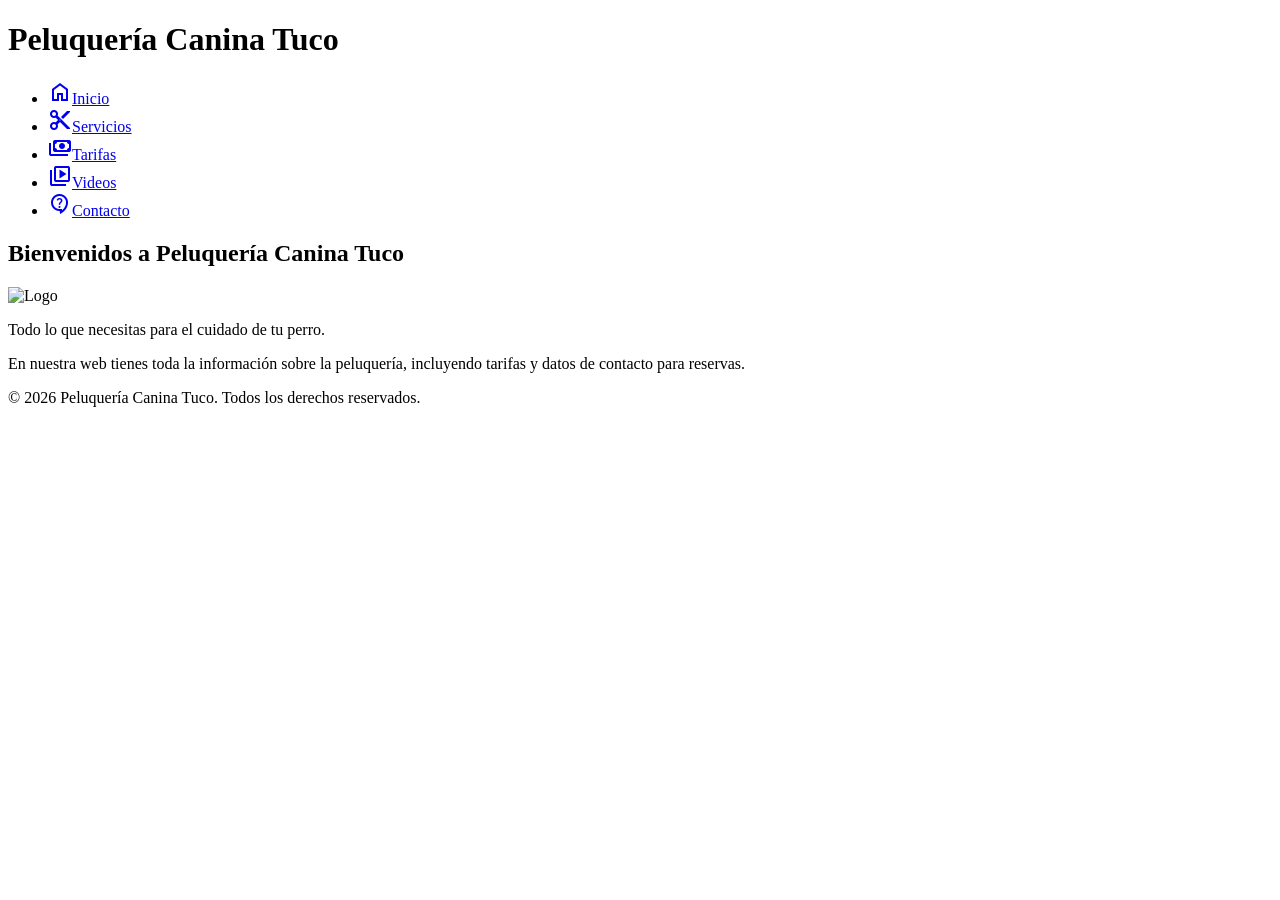
==== index.html @ aced1fab "Add files via upload" ====
<!DOCTYPE html>
<html lang="es">
<head>
    <meta charset="UTF-8">
    <meta name="viewport" content="width=device-width, initial-scale=1.0">
    <title>Bienvenido</title>
    <link rel="stylesheet" href="css/style.css">
    
    <link rel="stylesheet" href="https://fonts.googleapis.com/css2?family=Material+Symbols+Outlined:opsz,wght,FILL,GRAD@20..48,100..700,0..1,-50..200" />
</head>
<body>
<header>
<h1>Peluquería Canina Tuco</h1>
<nav>
    <ul>
        <li><a href="index.html"><span class="material-symbols-outlined">home</span>Inicio</a></li>
        <li><a href="servicios.html"><span class="material-symbols-outlined">content_cut</span>Servicios</a></li>
        <li><a href="tarifas.html"><span class="material-symbols-outlined">payments</span>Tarifas</a></li>
        <li><a href="videos.html"><span class="material-symbols-outlined">video_library</span>Videos</a></li>
        <li><a href="contacto.html"><span class="material-symbols-outlined">contact_support</span>Contacto</a></li>
    </ul>
</nav>
</header>
<main>
<h2>Bienvenidos a Peluquería Canina Tuco</h2>
<img src="img/logo.png" width="30%" height="30%" alt="Logo"><p>Todo lo que necesitas para el cuidado de tu perro.</p>
<p>En nuestra web tienes toda la información sobre la peluquería, incluyendo tarifas y datos de contacto para reservas.</p>
</main>
<footer>
<p>© 2026 Peluquería Canina Tuco. Todos los derechos reservados.</p>
</footer>
</body>
</html>
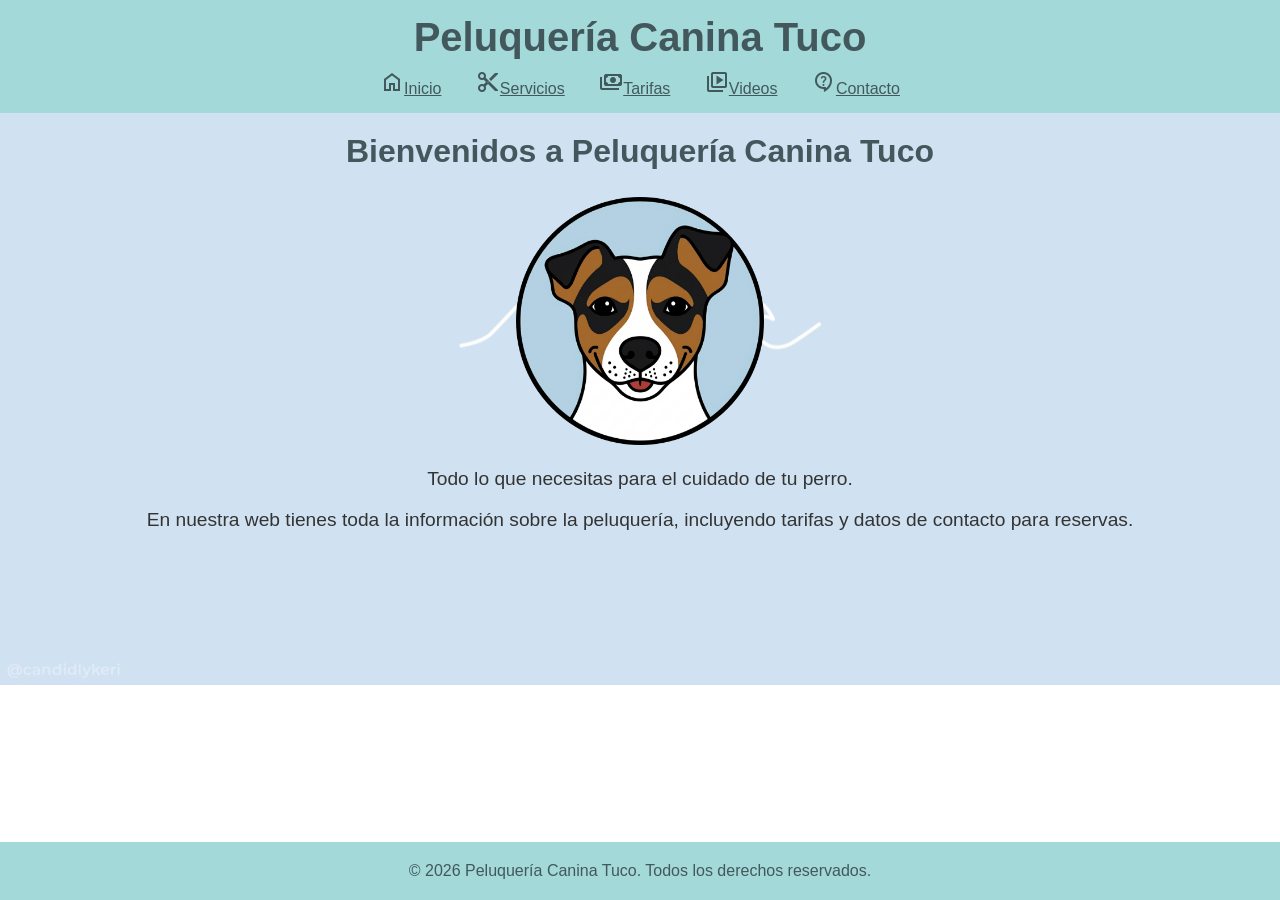
==== commit b554ae30: "Update index.html" ====
--- a/index.html
+++ b/index.html
@@ -23,11 +23,11 @@
 </header>
 <main>
 <h2>Bienvenidos a Peluquería Canina Tuco</h2>
-<img src="img/logo.png" width="30%" height="30%" alt="Logo"><p>Todo lo que necesitas para el cuidado de tu perro.</p>
+<img src="img/logo.png" width="20%" height="20%" alt="Logo"><p>Todo lo que necesitas para el cuidado de tu perro.</p>
 <p>En nuestra web tienes toda la información sobre la peluquería, incluyendo tarifas y datos de contacto para reservas.</p>
 </main>
 <footer>
 <p>© 2026 Peluquería Canina Tuco. Todos los derechos reservados.</p>
 </footer>
 </body>
-</html>+</html>
--- a/css/style.css
+++ b/css/style.css
@@ -0,0 +1,205 @@
+body {
+    font-family: Arial, sans-serif;
+    background-image: url('/img/fondo.webp');
+    background-repeat: no-repeat;
+    background-position: center;
+    background-size: cover;
+    color: #333;
+    margin: 0;
+    }
+
+header {
+    background-color: rgb(163, 217, 217);
+    color: #43585d;
+    padding: 15px;
+    text-align: center;
+}
+header h1 {
+    margin: 0;
+    font-size: 2.5em;
+}
+nav ul {
+    list-style: none;
+    padding: 0;
+    margin: 10px 0 0;
+}
+nav ul li {
+    display: inline-block;
+    margin: 0 15px;
+}
+nav ul li a {
+    color: #43585d;
+}
+nav ul li a:hover {
+    color: #ecf0f1;
+}
+main {
+    padding: 20px;
+    text-align: center;
+    margin-bottom: 80px;
+}
+main h2 {
+    color: #43585d;
+    font-size: 2em;
+    margin-top: 0;
+}
+main p {
+    font-size: 1.2em;
+}
+footer {
+    background-color: rgb(163, 217, 217);
+    color: #43585d;
+    text-align: center;
+    padding: 4px 0;
+    position: fixed;
+    width: 100%;
+    bottom: 0;
+}
+table {
+    width: 100%;
+    margin: 0 auto;
+    border-collapse: collapse;
+    background-color:rgb(144, 215, 220);
+}
+th, td {
+    padding: 5px;
+    text-align: left;
+    border-bottom: 1px solid #ddd;
+}
+th {
+    background-color: rgb(163, 217, 217);
+    color: #43585d;
+}
+tr:hover {
+    background-color:rgb(119, 160, 195);
+}
+.info-link {
+    padding: 8px 12px;
+    background-color: white;
+    color: #43585d;
+    text-decoration: none;
+    border-radius: 5px;
+}
+.info-link:hover {
+    background-color: rgb(119, 160, 195);
+}
+.dog-img {
+    width: 100px;
+}
+.video-container {
+    max-width: 800px;
+    margin: 0 auto;
+    margin-bottom: 30px;
+    padding: 10px;
+    background-color: #fff;
+    box-shadow: 0 4px 8px rgb(0 0 0 / 0.1);
+    border-radius: 10px;
+    text-align: center;
+}
+.video-container video {
+    width: 100%;
+    height: auto;
+    border-radius: 10px;
+    border: 2px solid #00aaff;
+}
+form {
+    max-width: 400px;
+    margin: 0 auto;
+    font-family: Arial, sans-serif;
+}
+label {
+    display: block;
+    margin-bottom: 5px;
+    font-weight: bold;
+}
+input, select, textarea {
+    width: 100%;
+    padding: 8px;
+    margin-bottom: 15px;
+    border: 1px solid #ccc;
+    border-radius: 4px;
+}
+input[type="submit"] {
+    background-color: #4caf50;
+    color: white;
+    border: none;
+    padding: 10px 15px;
+    cursor: pointer;
+}
+input[type="submit"]:hover {
+    background-color: #2a602b;
+}
+.contenedor {
+    display: flex;
+    justify-content: space-between;
+    gap: 20px;
+}
+.columna {
+    flex: 1;
+}
+.pdf iframe {
+    width: 100%;
+    height: 800px;
+}
+.boton-flotante {
+    position: fixed;
+    width: 50px;
+    height: 50px;
+    bottom: 120px;
+    right: 60px;
+    border-radius: 50px;
+    box-shadow: 1px 1px 1px #333;
+    z-index: 100;
+}
+.boton-flotante img {
+    width: 200%;
+    height: 200%;
+    border-radius: 50%;
+}
+.card-container {
+    display: grid;
+    grid-template-columns: repeat(3, 1fr);
+    gap: 10px;
+    justify-content: center;
+    max-width: 900px;
+    margin: 0 auto;
+    margin-bottom: 50px;
+}
+.card {
+    background-color: white;
+    border: 1px solid #2a602b;
+    border-radius: 8px;
+    padding: 20px;
+    box-shadow: 0 4px 8px #333;
+}
+.card h2 {
+    margin: 0 0 10px;
+    color: #2a602b;
+    font-size:x-large;
+}
+.card p {
+    color: #666;
+}
+.card ul {
+    list-style-type: none;
+    padding: 0;
+    color: #2a602b;
+}
+button {
+    background-color: #4caf50;
+    color: white;
+    border: none;
+    padding: 10px;
+    cursor: pointer;
+    border-radius: 5px;
+    margin-top: 10px;
+    bottom: 5px;
+}
+button:hover {
+    background-color: #2a602b;
+}
+.pdf {
+    width: 100%;
+    height: 800px;
+    border: 0;
+}
